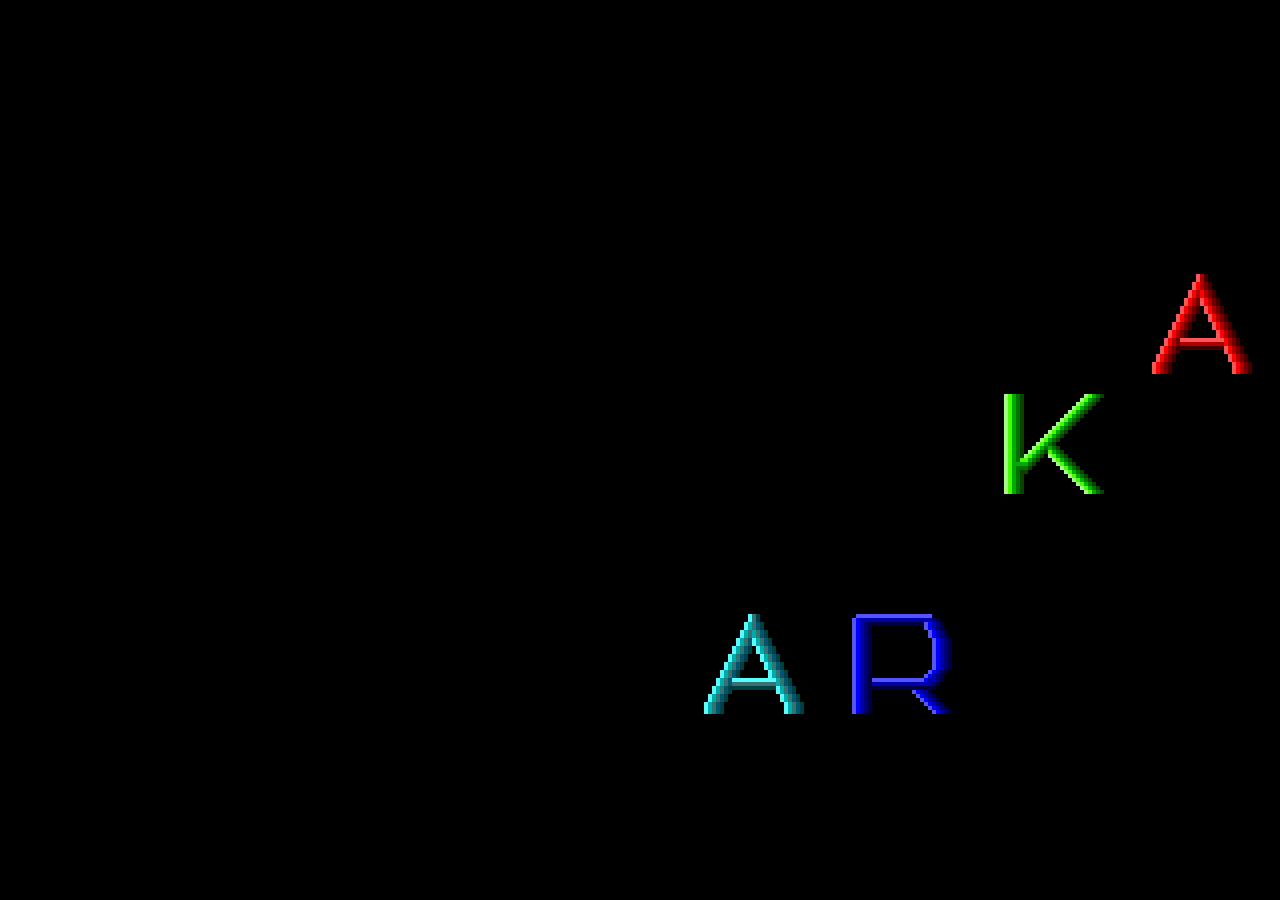
==== arkann/index.html @ bafa1144 "Added "Arkann" to to the repository Arkann is a breakout/arkanoid game that I wrote as a teenager.  " ====
<!doctype html>
<html lang="en">
<head>
  <meta charset="utf-8">
  <title>Arkann!</title>
  <link rel="stylesheet" href="css/style.css">
</head>
<body>
  <canvas id="screen"></canvas>
  <script type="module" src="js/main.js"></script>
</body>
</html>
---- arkann/css/style.css ----
html, body {
  margin: 0;
  height: 100%;
  background: #000;
  display: flex;
  align-items: center;
  justify-content: center;
  overflow: hidden;
}

canvas#screen {
  /* 320 x 200 at 4x = 1280 x 800 */
  width: 1280px;
  height: 800px;
  display: block;

  /* Keep the framebuffer pixels crisp, no smoothing */
  image-rendering: pixelated;
  image-rendering: crisp-edges;
  image-rendering: -moz-crisp-edges;

  /* We handle cursor drawing in the framebuffer; hide the OS pointer */
  cursor: none;
}

/* If the window is smaller than 1280x800, scale down while preserving aspect. */
@media (max-width: 1280px) or (max-height: 800px) {
  canvas#screen {
    width: min(100vw, calc(100vh * 320 / 200));
    height: auto;
    aspect-ratio: 320 / 200;
  }
}
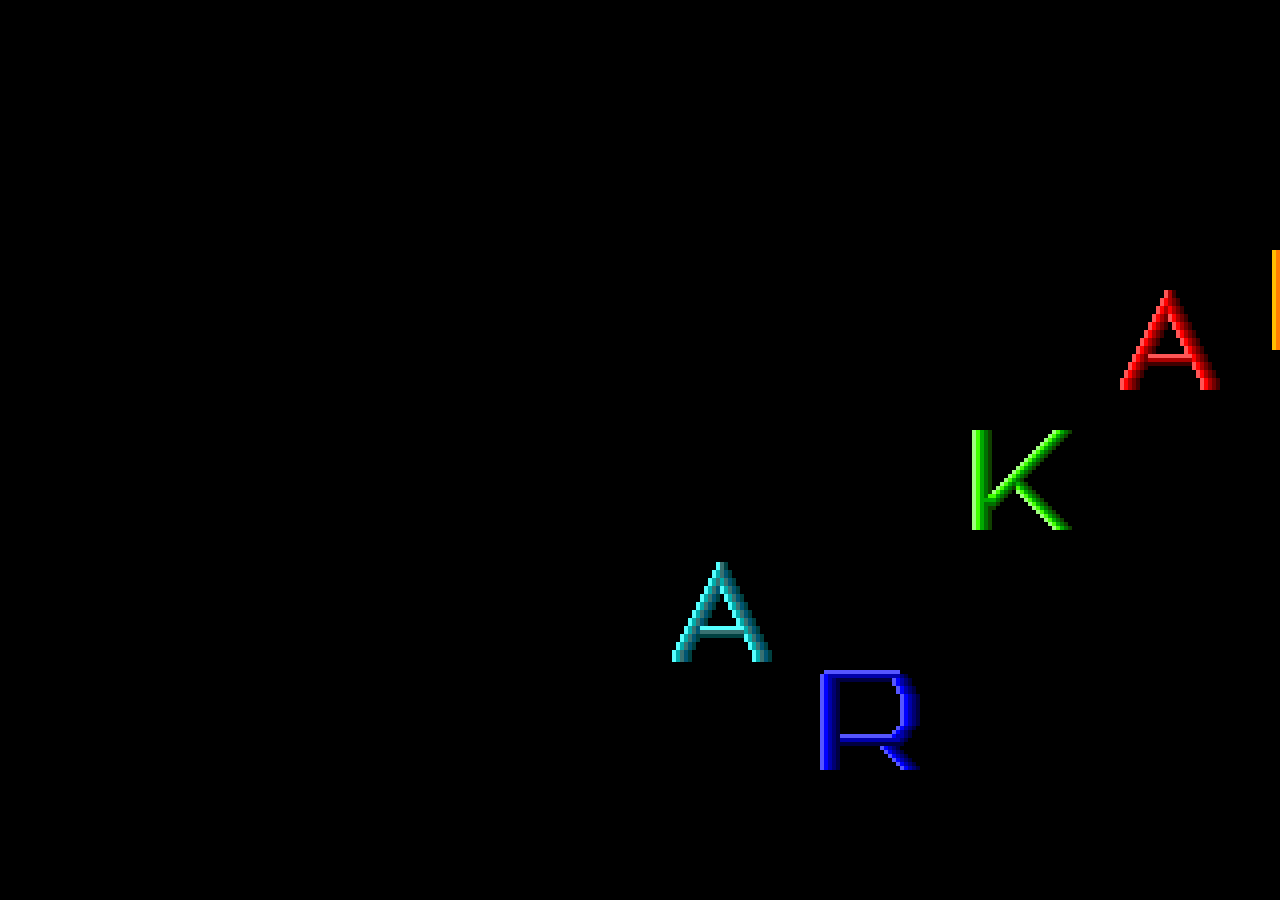
==== commit b53d929d: "Separated libs from the game Importing Arkann was a test run.  Much of the code used comes from a li" ====
--- a/arkann/index.html
+++ b/arkann/index.html
@@ -4,6 +4,15 @@
   <meta charset="utf-8">
   <title>Arkann!</title>
   <link rel="stylesheet" href="css/style.css">
+
+  <!-- Import map: must come BEFORE the module script. -->
+  <script type="importmap">
+  {
+    "imports": {
+      "lib/": "../lib/"
+    }
+  }
+  </script>
 </head>
 <body>
   <canvas id="screen"></canvas>
